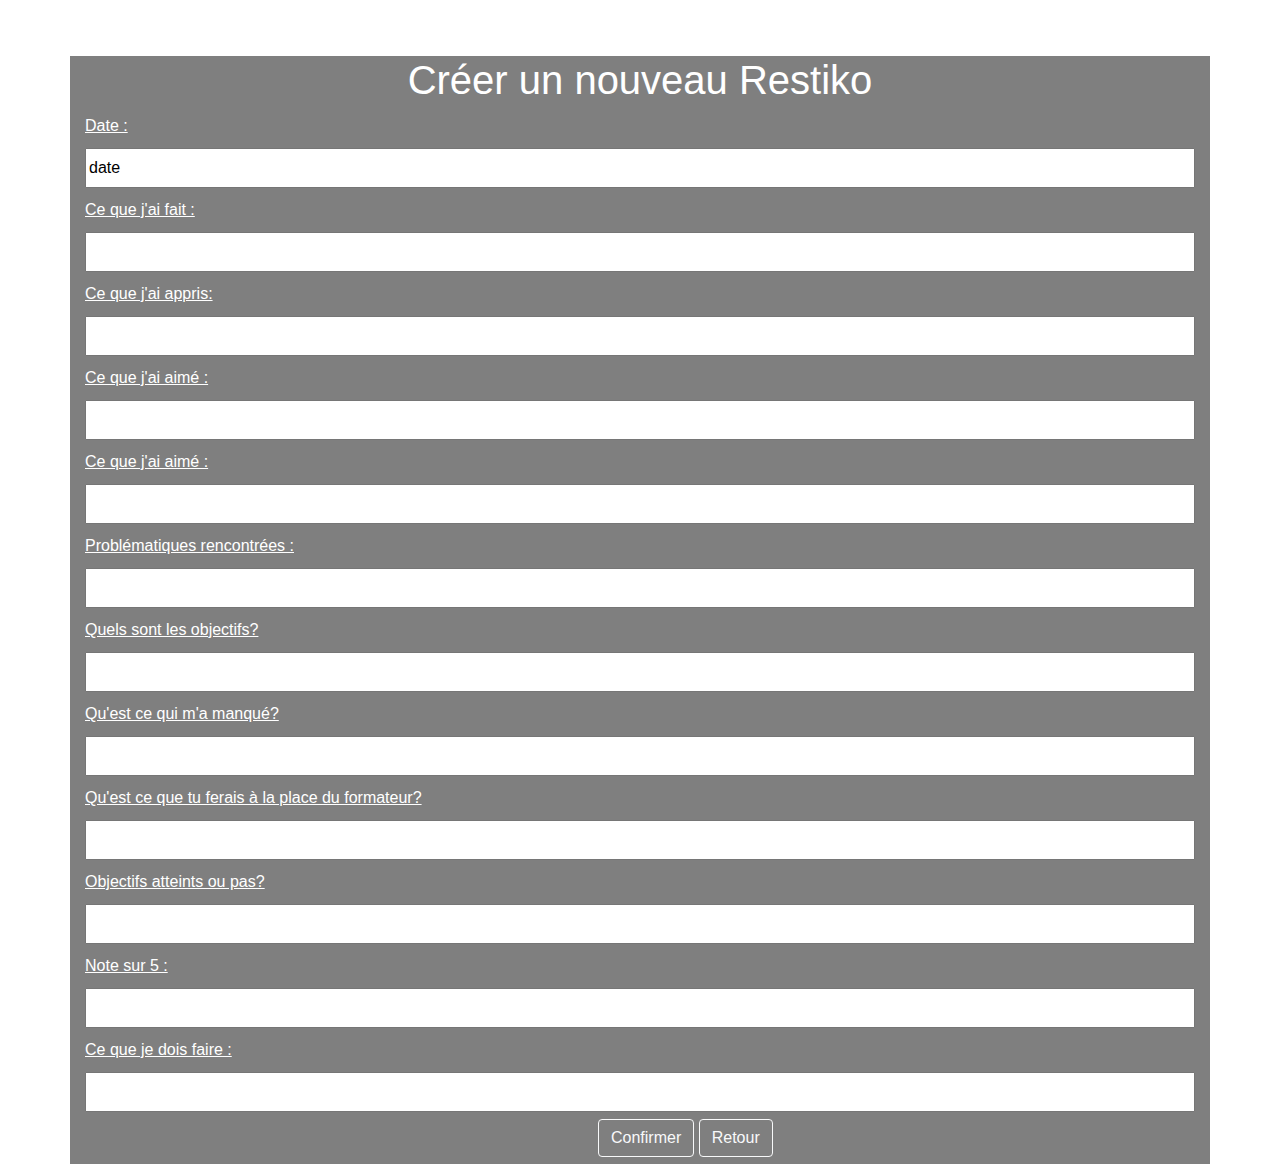
==== create.html @ 26c355a4 "tout reste que le bouton enregistrement des modif et suppression d'un restiko et puis on est bon" ====
<!DOCTYPE html>
<html lang="en">

<head>
    <meta charset="UTF-8">
    <meta name="viewport" content="width=device-width, initial-scale=1.0">
    <meta http-equiv="X-UA-Compatible" content="ie=edge">
    <title>Restiko AA</title>
    <link rel="stylesheet" href="assets/css/style.css">
    <link rel="stylesheet" href="assets/css/bootstrap.min.css">


</head>

<body>
    <!--navbar-->
    <div class="container" id="navbar"></div>
    <!--fin navbar-->

    <div class="container" id="detail">
        <h1>Créer un nouveau Restiko</h1>
        <div class="date restikos"> Date :</div>
        <input type="text" name="createRestiko" id="dateCreate" value="date"><br>
        <div class="fait restikos">Ce que j'ai fait :</div>
        <input type="text" name="createRestiko" id="faitCreate"><br>
        <div class="appris restikos">Ce que j'ai appris:</div>
        <input type="text" name="createRestiko" id="apprisCreate"><br>
        <div class="aime restikos">Ce que j'ai aimé :</div>
        <input type="text" name="createRestiko" id="aimeCreate"><br>
        <div class="new restikos">Ce que j'ai aimé :</div>
        <input type="text" name="createRestiko" id="newCreate"><br>
        <div class="pb restikos"> Problématiques rencontrées :</div>
        <input type="text" name="createRestiko" id="pbCreate"><br>
        <div class="objectif restikos">Quels sont les objectifs?</div>
        <input type="text" name="createRestiko" id="objectifCreate"><br>
        <div class="manque restikos">Qu'est ce qui m'a manqué?</div>
        <input type="text" name="createRestiko" id="manqueCreate"><br>
        <div class="formateur restikos">Qu'est ce que tu ferais à la place du formateur?</div>
        <input type="text" name="createRestiko" id="formateurCreate" <br>
        <div class="atteint restikos">Objectifs atteints ou pas?</div>
        <input type="text" name="createRestiko" id="atteintCreate"><br>
        <div class="note restikos">Note sur 5 :</div>
        <input type="text" name="createRestiko" id="noteCreate"><br>
        <div class="aFaire restikos">Ce que je dois faire :</div>
        <input type="text" name="createRestiko" id="aFaireCreate"><br>
        <div class="detail btn">
            <button class="btn btn-outline-light " value="submit" type="submit" onclick="confirmer()">Confirmer</button>
            <a href="index.html" class="btn btn-outline-light ">Retour</a>

        </div>
    </div>

    <script src="assets/js/jquery-3.4.1.min.js"></script>
    <script src="assets/js/popper.min.js"></script>
    <script src="assets/js/bootstrap.min.js"></script>
    <script src="assets/js/airtable.browser.js"></script>
    <script src="assets/js/homePage.js"></script>
    <script src="assets/js/navbar.js"></script>
    <script src="assets/js/create.js"></script>
    <script src="assets/js/modified.js"></script>
    <script src="assets/js/detail.js"></script>
    <script src="assets/js/delete.js"></script>


</body>

</html>
---- assets/css/style.css ----
body {
    background: url(https://www.allblacks.com/resources/themes/all-blacks/images/TAB_Toho.png), no-repeat, center;
    color: white;
}

.label,
button {
    font-size: large;
}

h1,
#form-main {
    text-align: center;
    color: white;
}

.detail {
    margin-left: 500px;
}

.restikos {
    text-decoration: underline;
    margin-top: 10px;
    margin-bottom: 10px;
}

input {
    width: 100%;
    height: 40px;
    margin-top: 10px;
    margin-bottom: 10px;
}

.fond,
#modif,
#detail {
    background: rgba(0, 0, 0, 0.5);
    color: white;
}

.sidenav {
    height: 100%;
    width: 0;
    position: fixed;
    z-index: 1;
    top: 0;
    left: 0;
    background-color: rgb(0, 0, 0);
    overflow-x: hidden;
    padding-top: 60px;
    transition: 0.5s;
    color: white;
}

.sidenav a {
    padding: 8px 8px 8px 32px;
    text-decoration: none;
    font-size: 25px;
    color: white;
    display: block;
    transition: 0.3s;
}

.sidenav a:hover {
    color: #f1f1f1;
}

.sidenav .closebtn {
    position: absolute;
    top: 0;
    right: 25px;
    font-size: 36px;
    margin-left: 50px;
}

#main {
    transition: margin-left .5s;
    padding: 20px;
}

@media screen and (max-height: 450px) {
    .sidenav {
        padding-top: 15px;
    }
    .sidenav a {
        font-size: 18px;
    }
}
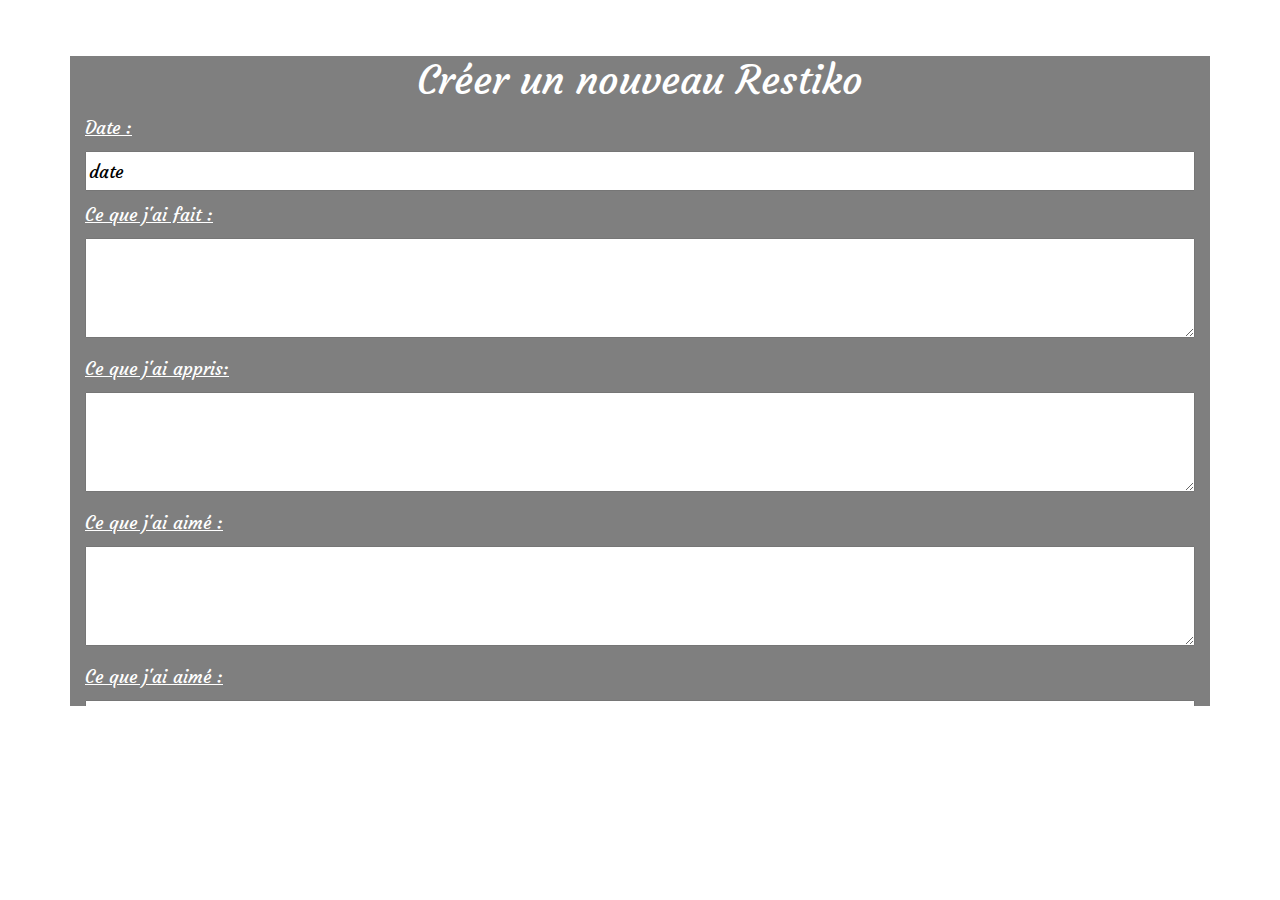
==== commit 0889ebbf: "bouton modif et supprime OK" ====
--- a/create.html
+++ b/create.html
@@ -22,27 +22,27 @@
         <div class="date restikos"> Date :</div>
         <input type="text" name="createRestiko" id="dateCreate" value="date"><br>
         <div class="fait restikos">Ce que j'ai fait :</div>
-        <input type="text" name="createRestiko" id="faitCreate"><br>
+        <textarea type="text" name="createRestiko" id="faitCreate"></textarea><br>
         <div class="appris restikos">Ce que j'ai appris:</div>
-        <input type="text" name="createRestiko" id="apprisCreate"><br>
+        <textarea type="text" name="createRestiko" id="apprisCreate"></textarea><br>
         <div class="aime restikos">Ce que j'ai aimé :</div>
-        <input type="text" name="createRestiko" id="aimeCreate"><br>
+        <textarea type="text" name="createRestiko" id="aimeCreate"></textarea><br>
         <div class="new restikos">Ce que j'ai aimé :</div>
-        <input type="text" name="createRestiko" id="newCreate"><br>
+        <textarea type="text" name="createRestiko" id="newCreate"></textarea><br>
         <div class="pb restikos"> Problématiques rencontrées :</div>
-        <input type="text" name="createRestiko" id="pbCreate"><br>
+        <textarea type="text" name="createRestiko" id="pbCreate"></textarea><br>
         <div class="objectif restikos">Quels sont les objectifs?</div>
-        <input type="text" name="createRestiko" id="objectifCreate"><br>
+        <textarea type="text" name="createRestiko" id="objectifCreate"></textarea><br>
         <div class="manque restikos">Qu'est ce qui m'a manqué?</div>
-        <input type="text" name="createRestiko" id="manqueCreate"><br>
+        <textarea type="text" name="createRestiko" id="manqueCreate"></textarea><br>
         <div class="formateur restikos">Qu'est ce que tu ferais à la place du formateur?</div>
-        <input type="text" name="createRestiko" id="formateurCreate" <br>
+        <textarea type="text" name="createRestiko" id="formateurCreate" ></textarea><br>
         <div class="atteint restikos">Objectifs atteints ou pas?</div>
-        <input type="text" name="createRestiko" id="atteintCreate"><br>
+        <textarea type="text" name="createRestiko" id="atteintCreate"></textarea><br>
         <div class="note restikos">Note sur 5 :</div>
         <input type="text" name="createRestiko" id="noteCreate"><br>
         <div class="aFaire restikos">Ce que je dois faire :</div>
-        <input type="text" name="createRestiko" id="aFaireCreate"><br>
+        <textarea type="text" name="createRestiko" id="aFaireCreate"></textarea><br>
         <div class="detail btn">
             <button class="btn btn-outline-light " value="submit" type="submit" onclick="confirmer()">Confirmer</button>
             <a href="index.html" class="btn btn-outline-light ">Retour</a>
--- a/assets/css/style.css
+++ b/assets/css/style.css
@@ -1,30 +1,48 @@
+@import url('https://fonts.googleapis.com/css?family=Courgette&display=swap');
+
 body {
     background: url(https://www.allblacks.com/resources/themes/all-blacks/images/TAB_Toho.png), no-repeat, center;
     color: white;
+    font-family: 'Courgette', cursive;
 }
-
+textarea{
+    width: 100%;
+    height: 100px;
+    font-family: 'Courgette', cursive;
+}
+#detail{
+    font-family: 'Courgette', cursive;
+    font-size: large;
+    overflow: scroll;
+    height: 650px;
+}
 .label,
 button {
+    font-family: 'Courgette', cursive;
     font-size: large;
 }
 
 h1,
 #form-main {
+    font-family: 'Courgette', cursive;
     text-align: center;
     color: white;
 }
 
 .detail {
+    font-family: 'Courgette', cursive;
     margin-left: 500px;
 }
 
 .restikos {
+    font-family: 'Courgette', cursive;
     text-decoration: underline;
     margin-top: 10px;
     margin-bottom: 10px;
 }
 
 input {
+    font-family: 'Courgette', cursive;
     width: 100%;
     height: 40px;
     margin-top: 10px;
@@ -34,10 +52,12 @@
 .fond,
 #modif,
 #detail {
+    font-family: 'Courgette', cursive;
     background: rgba(0, 0, 0, 0.5);
     color: white;
 }
 
+/*navbar*/
 .sidenav {
     height: 100%;
     width: 0;
@@ -59,10 +79,12 @@
     color: white;
     display: block;
     transition: 0.3s;
+    font-family: 'Courgette', cursive;
 }
 
 .sidenav a:hover {
     color: #f1f1f1;
+    font-family: 'Courgette', cursive;
 }
 
 .sidenav .closebtn {
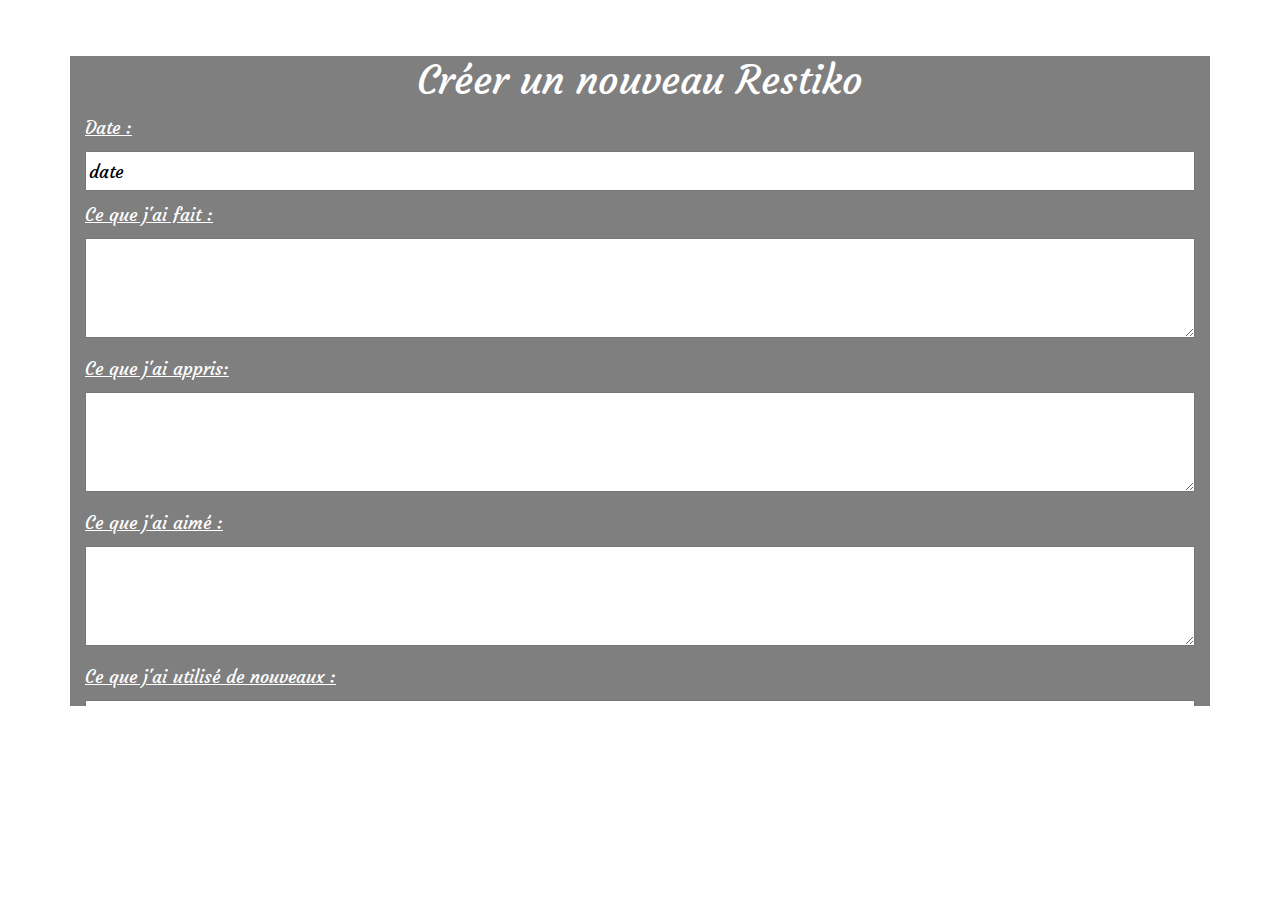
==== commit c60da535: "rectification syntaxe" ====
--- a/create.html
+++ b/create.html
@@ -27,7 +27,7 @@
         <textarea type="text" name="createRestiko" id="apprisCreate"></textarea><br>
         <div class="aime restikos">Ce que j'ai aimé :</div>
         <textarea type="text" name="createRestiko" id="aimeCreate"></textarea><br>
-        <div class="new restikos">Ce que j'ai aimé :</div>
+        <div class="new restikos">Ce que j'ai utilisé de nouveaux :</div>
         <textarea type="text" name="createRestiko" id="newCreate"></textarea><br>
         <div class="pb restikos"> Problématiques rencontrées :</div>
         <textarea type="text" name="createRestiko" id="pbCreate"></textarea><br>
